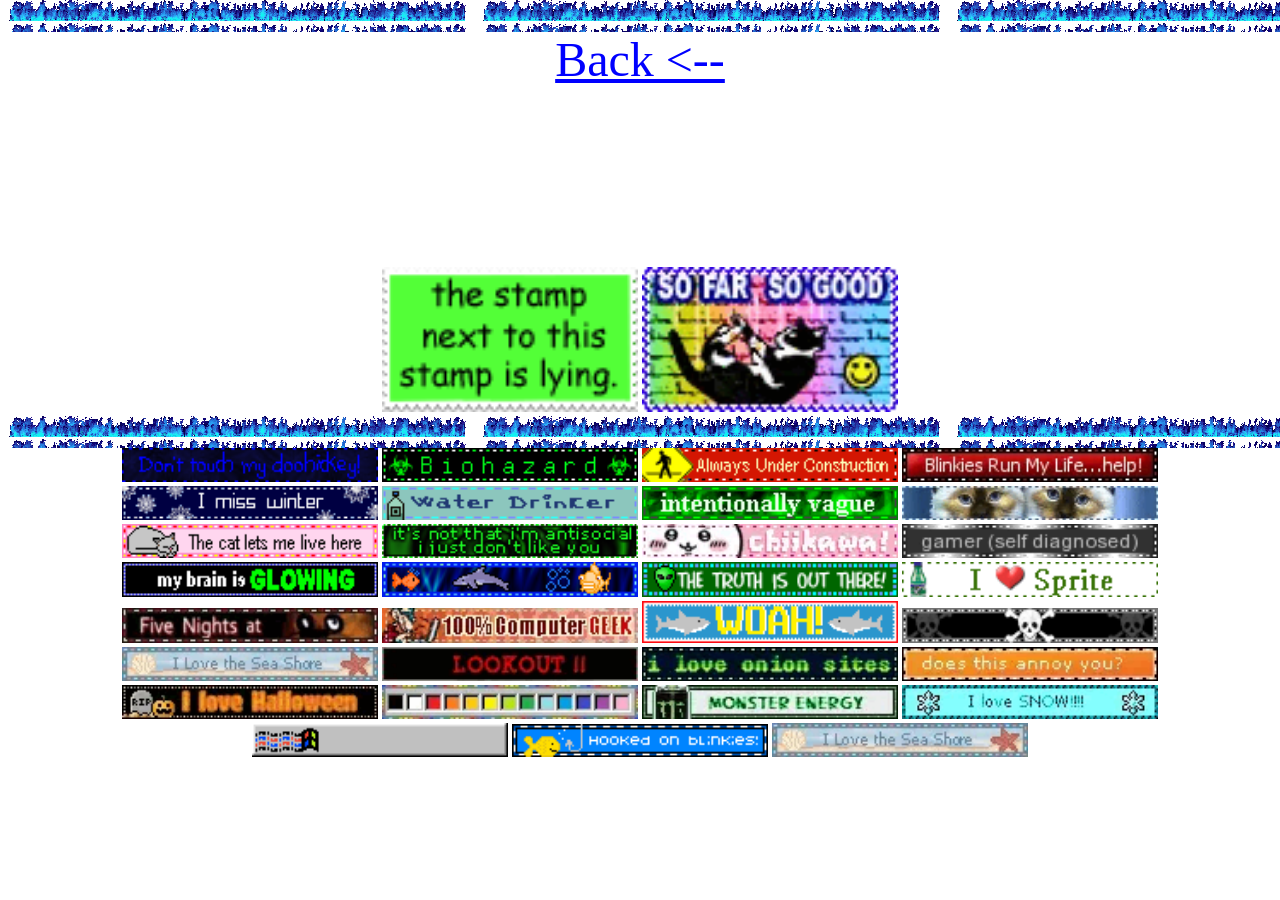
==== hall/index.html @ 25f66450 "Create the website" ====
<!DOCTYPE html>
<!--I'm skipping title, if you're reading this than you know this is in an iframe-->
<link rel="stylesheet" href="/styles/barkilla.css">
<link rel="stylesheet" href="/styles/text.css">
<link rel="stylesheet" href="/styles/hall.css">
<link rel="stylesheet" href="/styles/misc.css">
<link rel="stylesheet" href="/styles/main.css">
<body class="center">
    <div class="water">
    <div class="banner-basic soulfire"></div>
    <center><a href="/main/" style="font-size: 36pt; color: blue;">Back <--</a></a></center>
    <h2 class="sub-title">How life has been going!</h2>
    <img src="/assets/other/blinkies/stamps/liarliar.png">
    <img src="/assets/other/blinkies/stamps/sofarsogood.gif">
    <div class="banner-basic soulfire"></div>
    <img src="/assets/other/blinkies/blinkies/doohicky.gif">
    <a href="https://www.monsterenergy.com/" target="_blank" rel="noopener noreferrer"><img src="/assets/other/blinkies/blinkies/biohazard.gif"></a>
    <img src="/assets/other/blinkies/blinkies/alwaysunderconstruction.gif">
    <a href="https://wikipedia.org/wiki/Addiction" rel="noreferrer noopener" target="_blank"><img src="/assets/other/blinkies/blinkies/blinkiesrunmylife.gif"></a>
    <img src="/assets/other/blinkies/blinkies/winter.gif">
    <details id="waterdrinka" class="clickbutton"><summary><img src="/assets/other/blinkies/blinkies/waterdrinker.gif"></summary></details>
    <img src="/assets/other/blinkies/blinkies/vague.gif">
    <img src="/assets/other/blinkies/blinkies/cars.gif">
    <details class="clickbutton"><summary><img src="/assets/other/blinkies/blinkies/catletsmelivehere.gif"></summary><img src="/assets/other/cars.png" class="cars"></details>
    <img src="/assets/other/blinkies/blinkies/antisocialism.gif">
    <a href="https://chiikawamarket.jp/" target="_blank" rel="noopener noreferrer"><img src="/assets/other/blinkies/blinkies/chiikawa.gif"></a>
    <a href="https://www.urbandictionary.com/define.php?term=Terminally+Online" target="_blank" rel="noopener noreferrer"><img src="/assets/other/blinkies/blinkies/diagnosis.gif"></a>
    <img src="/assets/other/blinkies/blinkies/glowingbrain.gif">
    <img src="/assets/other/blinkies/blinkies/fihh.gif">
    <a href="https://www.imdb.com/title/tt0106179/" target="_blank" rel="noopener noreferrer"><img src="/assets/other/blinkies/blinkies/thetruth.gif"></a>
    <a href="https://www.instagram.com/sprite/" target="_blank" rel="noopener noreferrer"><img src="/assets/other/blinkies/blinkies/sprite.gif"></a>
    <a href="https://store.steampowered.com/app/319510/Five_Nights_at_Freddys/" target="_blank" rel="noopener noreferrer"><img src="/assets/other/blinkies/blinkies/fnaf.gif"></a>
    <img src="/assets/other/blinkies/blinkies/geekmaxxing.gif">
    <a href="https://fr.wikipedia.org/wiki/Shark" target="_blank" rel="noreferrer noopener"><img src="/assets/other/blinkies/blinkies/sharksarereal.gif"></a>
    <img src="/assets/other/blinkies/blinkies/skulls.gif">
    <img src="/assets/other/blinkies/blinkies/seashore.gif">
    <a href="https://wikipedia.org/wiki/Giant_squid" rel="noopener noreferrer" target="_blank"><img src="/assets/other/blinkies/blinkies/giantsquid.gif"></a>
    <img src="/assets/other/blinkies/blinkies/iheartonions.gif">
    <img src="/assets/other/blinkies/blinkies/intentionalannoyance.gif">
    <a href="https://ja.wikipedia.org/wiki/%E3%83%8F%E3%83%AD%E3%82%A6%E3%82%A3%E3%83%B3_(%E6%9B%96%E6%98%A7%E3%81%95%E5%9B%9E%E9%81%BF)" target="_blank" rel="noopener noreferrer"><img src="/assets/other/blinkies/blinkies/halloween.gif"></a>
    <img src="/assets/other/blinkies/blinkies/mspaint.gif">
    <a href="https://www.monsterenergy.com/" target="_blank" rel="noopener noreferrer"><img src="/assets/other/blinkies/blinkies/monstaenergy.gif"></a>
    <details class="clickbutton"><summary><img src="/assets/other/blinkies/blinkies/ILOVESNOW.gif"></summary><div class="snow"></div></details>
    <img src="/assets/other/blinkies/blinkies/goldenage.gif">
    <img src="/assets/other/blinkies/blinkies/hooked.gif">
    <img src="/assets/other/blinkies/blinkies/seashore.gif">
    </div>
</body>
---- styles/barkilla.css ----
html { scrollbar-width: none; } 
body { -ms-overflow-style: none; } 
body::-webkit-scrollbar, body::-webkit-scrollbar-button { display: none; }
---- styles/text.css ----
.sub-title {
    font-size: 48pt;
    text-align: center;
}
---- styles/hall.css ----
img {
    margin:auto;
    white-space: nowrap;
    display: inline-block;
    width: 20%;
}

.snow {
    position: fixed;
    inset: 0;

    background-image: url("/assets/other/Snow.gif");
    background-repeat: repeat;
    background-size: 48px 48px;

    animation: snowFall 20s linear infinite;

    z-index: 999997;
    pointer-events: none;
}

.cars {
    position: fixed;
    top: 0;
    left: 0;

    width: 100vw;
    height: 100vh;

    object-fit: fill;

    z-index: 999999;
    pointer-events: none;
    display: block;
}

@keyframes snowFall {
    0% {
        background-position: 0 0;
    }
    12.5% {
        background-position: 25px 64px;
    }
    25% {
        background-position: 50px 128px;
    }
    37.5% {
        background-position: 25px 192px;
    }
    50% {
        background-position: 0 256px;
    }
    62.5% {
        background-position: -25px 320px;
    }
    75% {
        background-position: -50px 384px;
    }
    87.5% {
        background-position: -25px 448px;
    }
    100% {
        background-position: 0 512px;
    }
}

.water {
    position: relative;
    width: 100%;
    min-height: 100vh;
}

.water::before {
    content: "";
    position: absolute;
    top: 0;
    right: 0;
    bottom: 0;
    left: 0;

    background: url("/assets/other/waves.gif") repeat-x top left;
    background-size: 512px 100%;

    opacity: 0.75;
    pointer-events: none;
    z-index: 999998;
    visibility: hidden;
}

.water:has(#waterdrinka[open])::before {
    visibility: visible;
}

.clickbutton {
    display: inline-block;
    cursor: pointer;
    width: 20%;
}

.clickbutton summary img {
    width: 100%;
    display: block;
}

body {
    margin: 0;
}
---- styles/misc.css ----
.banner-basic {
    height: 32px;
    font-size: 1pt;
    visibility: visible;
}

.rainbow-arrows {
    background: url("/assets/ui/Rainbow_arrows.gif");
}

.soulfire {
    background: url("/assets/other/blinkies/dividers/soulfiredivider.gif");
}

.fire {
    background: url("/assets/other/blinkies/dividers/firedivider.gif");
}

.center {
    text-align: center;
}

.center img {
    margin:auto;
    white-space: nowrap;
    display: inline-block;
}

.enlargify {
    width: 20%;
}

.bg1 {
    background: url("/assets/background/space.png");
}

summary::marker {
  content: "";
}
summary::-webkit-details-marker {
  display: none;
} 
/*
.colour-fix {
    background-color: black;
    color: white;
}*/

.bypass-arrow::-webkit-details-marker {
  display:block;
}

.cover {
    width: 128px;
    height: 128px;
}
---- styles/main.css ----
body, a {
    color: white;
}
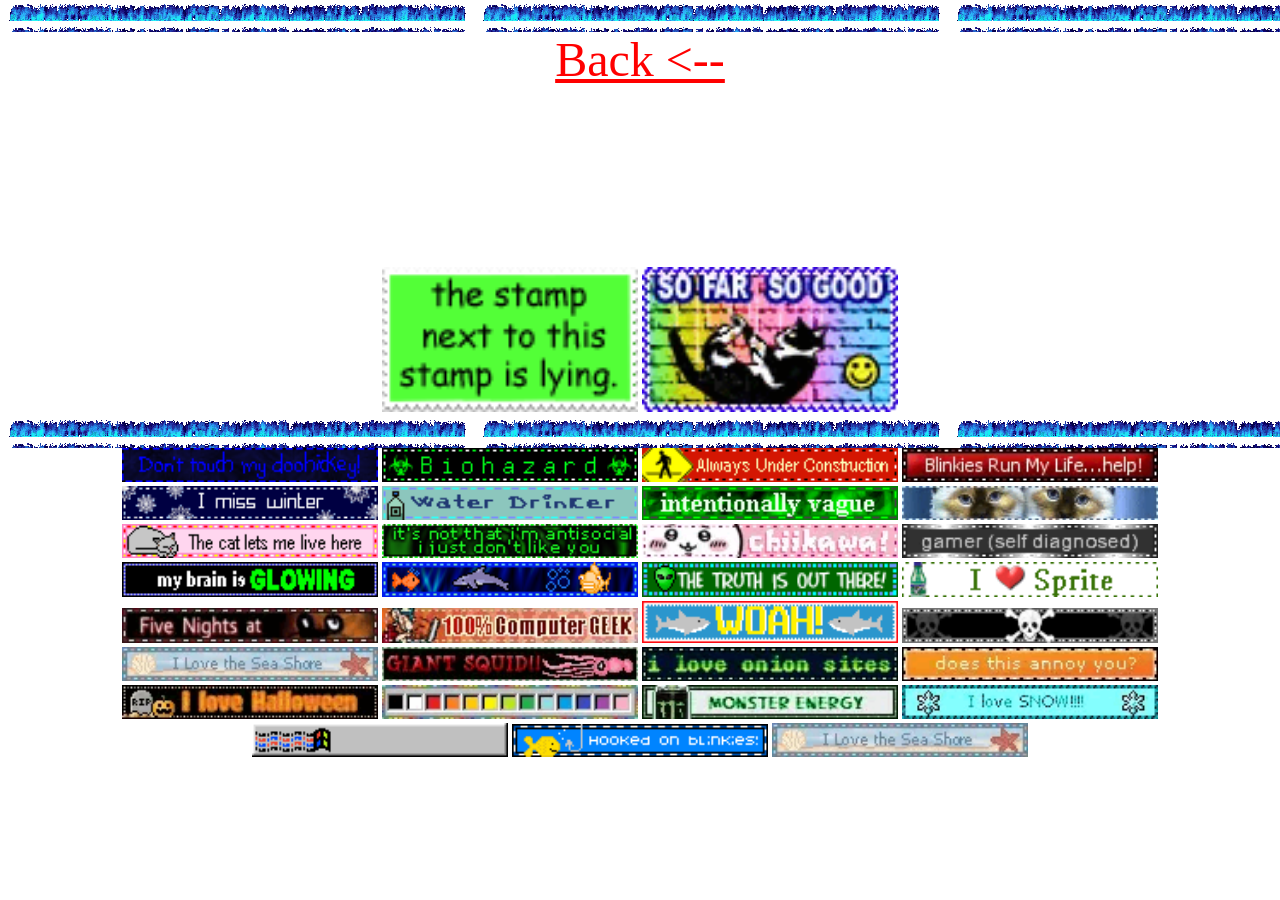
==== commit 348a2703: "Fixes" ====
--- a/hall/index.html
+++ b/hall/index.html
@@ -8,7 +8,7 @@
 <body class="center">
     <div class="water">
     <div class="banner-basic soulfire"></div>
-    <center><a href="/main/" style="font-size: 36pt; color: blue;">Back <--</a></a></center>
+    <center><a href="/main/" style="font-size: 36pt; color: rgb(255, 0, 0);">Back <--</a></a></center>
     <h2 class="sub-title">How life has been going!</h2>
     <img src="/assets/other/blinkies/stamps/liarliar.png">
     <img src="/assets/other/blinkies/stamps/sofarsogood.gif">
--- a/styles/misc.css
+++ b/styles/misc.css
@@ -53,4 +53,7 @@
 .cover {
     width: 128px;
     height: 128px;
+}
+a {
+    color: red;
 }
